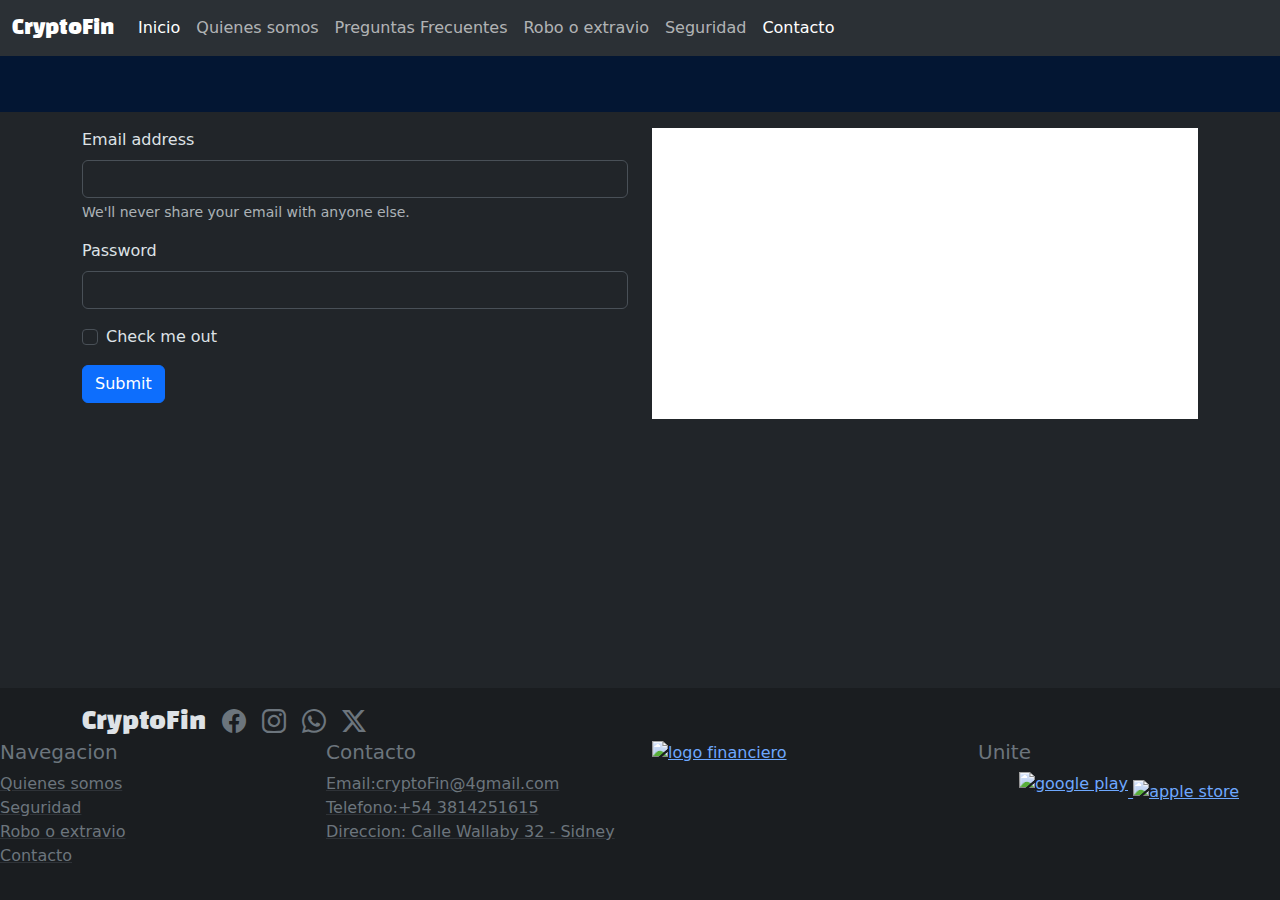
==== pages/contacto.html @ 36b4fa8f "agregamos una pagina de contacto con formulario y mapa" ====
<!DOCTYPE html>
<html lang="es" data-bs-theme="dark">
  <head>
    <meta charset="UTF-8" />
    <meta name="viewport" content="width=device-width, initial-scale=1.0" />
    <meta name="author" content="Buron, Gonzalo Agustin" />
    <meta name="description" content="practica de crypto monedas" />
    <meta name="keywords" content="crypto monedas. practica bootstrap" />
    <link rel="stylesheet" href="../CSS/bootstrap.min.css" />
    <link rel="stylesheet" href="../CSS/style.css" />

    <title>CryptoFin</title>
  </head>
  <body>
    <header>
      <nav class="navbar navbar-expand-lg bg-body-tertiary">
        <div class="container-fluid">
          <a class="navbar-brand marca" href="#">CryptoFin</a>
          <button
            class="navbar-toggler"
            type="button"
            data-bs-toggle="collapse"
            data-bs-target="#navbarSupportedContent"
            aria-controls="navbarSupportedContent"
            aria-expanded="false"
            aria-label="Toggle navigation"
          >
            <span class="navbar-toggler-icon"></span>
          </button>
          <div class="collapse navbar-collapse" id="navbarSupportedContent">
            <ul class="navbar-nav me-auto mb-2 mb-lg-0">
              <li class="nav-item">
                <a class="nav-link active" aria-current="page" href="#"
                  >Inicio</a
                >
              </li>
              <li class="nav-item">
                <a class="nav-link" href="./pages/quiensSomos.html"
                  >Quienes somos</a
                >
              </li>
              <li class="nav-item">
                <a class="nav-link" href="./pages/preguntasFrecuentes.html"
                  >Preguntas Frecuentes</a
                >
              </li>
              <li class="nav-item">
                <a class="nav-link" href="./pages/error404.html"
                  >Robo o extravio</a
                >
              </li>
              <li class="nav-item">
                <a class="nav-link" href="./pages/seguridad.html">Seguridad</a>
              </li>
              <li class="nav-item">
                <a class="active nav-link" href="./pages/contacto.html">Contacto</a>
              </li>
            </ul>
          </div>
        </div>
      </nav>
    </header>
    <main>
        <section class="bg-primary-subtle py-4"> 
            <h1 class="text-center marca"></h1>
        </section>
        <section class="container my-3">
            <div class="row">
                <article class="col-12 col-md-6 mb-3">
                    <form>
                        <div class="mb-3">
                          <label for="exampleInputEmail1" class="form-label">Email address</label>
                          <input type="email" class="form-control" id="exampleInputEmail1" aria-describedby="emailHelp">
                          <div id="emailHelp" class="form-text">We'll never share your email with anyone else.</div>
                        </div>
                        <div class="mb-3">
                          <label for="exampleInputPassword1" class="form-label">Password</label>
                          <input type="password" class="form-control" id="exampleInputPassword1">
                        </div>
                        <div class="mb-3 form-check">
                          <input type="checkbox" class="form-check-input" id="exampleCheck1">
                          <label class="form-check-label" for="exampleCheck1">Check me out</label>
                        </div>
                        <button type="submit" class="btn btn-primary">Submit</button>
                      </form>
                </article>
                <article class="col-12 col-md-6">
                    <iframe src="https://www.google.com/maps/embed?pb=!1m18!1m12!1m3!1d1496.8521868216776!2d-65.2082440688367!3d-26.83567273947499!2m3!1f0!2f0!3f0!3m2!1i1024!2i768!4f13.1!3m3!1m2!1s0x94225d3ad7f30f1d%3A0xf8606cd659b8e3e4!2sRollingCode%20School!5e0!3m2!1ses!2sar!4v1740442374140!5m2!1ses!2sar" class="w-100 h-100" style="border:0;" allowfullscreen="" loading="lazy" referrerpolicy="no-referrer-when-downgrade">" frameborder="0"></iframe>
                </article>
            </div>
        </section>
    </main>
    <footer class="bg-dark-subtle py-3">
      <div class="container">
        <div
          class="d-flex gap-3 justify-content-center justify-content-md-start"
        >
          <h4 class="marca mb-0 align-self-center">CryptoFin</h4>
          <a href="#" class="link-secondary"
            ><i class="bi bi-facebook fs-4"></i
          ></a>
          <a href="#" class="link-secondary"
            ><i class="bi bi-instagram fs-4"></i
          ></a>
          <a href="#" class="link-secondary"
            ><i class="bi bi-whatsapp fs-4"></i
          ></a>
          <a href="#" class="link-secondary"
            ><i class="bi bi-twitter-x fs-4"></i
          ></a>
        </div>
      </div>
      <div>
        <div class="row">
          <article class="col-12 col-md-6 col-lg-3 text-center text-md-start">
            <h5 class="text-secondary">Navegacion</h5>
            <ul class="list-unstyled">
              <li>
                <a
                  href="./pages/quiensSomos.html"
                  class="link-secondary link-underline-opacity-25"
                  >Quienes somos</a
                >
              </li>
              <li>
                <a
                  href="./pages/seguridad.html"
                  class="link-secondary link-underline-opacity-25"
                  >Seguridad</a
                >
              </li>
              <li>
                <a
                  href="./pages/error404.html"
                  class="link-secondary link-underline-opacity-25"
                  >Robo o extravio</a
                >
              </li>
              <li>
                <a
                  href="./pages/contacto.html"
                  class="link-secondary link-underline-opacity-25"
                  >Contacto</a
                >
              </li>
              <li>
                <a
                  href="#"
                  class="link-secondary link-underline-opacity-25"
                ></a>
              </li>
            </ul>
          </article>
          <article class="col-12 col-md-6 col-lg-3 text-center text-md-start">
            <h5 class="text-secondary">Contacto</h5>
            <ul class="list-unstyled">
              <li>
                <a
                  href="./pages/error404.html"
                  class="link-secondary link-underline-opacity-25"
                  >Email:cryptoFin@4gmail.com</a
                >
              </li>
              <li>
                <a
                  href="./pages/error404.html"
                  class="link-secondary link-underline-opacity-25"
                  >Telefono:+54 3814251615</a
                >
              </li>
              <li>
                <a
                  href="https://maps.app.goo.gl/UzhyuL5qocD4cMqJ6"
                  class="link-secondary link-underline-opacity-25"
                  >Direccion: Calle Wallaby 32 - Sidney</a
                >
              </li>
            </ul>
          </article>
          <article class="col-12 col-md-6 col-lg-3 text-center text-md-start">
            <a href="./pages/error404.html">
              <img
                src="./img/usuariosfinancieros.png"
                alt="logo financiero"
                class="w-100"
              />
            </a>
          </article>

          <article class="col-12 col-md-6 col-lg-3 text-center text-md-start">
            <h5 class="text-secondary">Unite</h5>
            <div class="text-center">
              <a href="./pages/error404.html"
                ><img
                  src="./img/google-play-badge-bb.svg"
                  alt="google play"
                  class="mb-3"
                />
              </a>

              <a href="./pages/error404.html"
                ><img src="./img/badge-apple-store.svg" alt="apple store" />
              </a>
            </div>
          </article>
        </div>
      </div>
    </footer>
    <script src="../js/bootstrap.min.js"></script>
  </body>
</html>
---- CSS/style.css ----
@import url("https://cdn.jsdelivr.net/npm/bootstrap-icons@1.11.3/font/bootstrap-icons.min.css");
@font-face {
  font-family: "BlackHansSans";
  src: url(../fonts/BlackHanSans-Regular.ttf);
}
body {
  display: flex;
  flex-direction: column;
  min-height: 100vh;
}
main {
  flex-grow: 1;
}

.marca {
  font-family: "BlackHansSans", sans-serif;
}

.imgCarouselCryto{
    height: 300px;
    object-fit: cover;
}

@media (min-width: 768px) and (max-width: 991px){
  .imgCarouselCryto{
    height: 350px;
  }
}
@media (min-width: 992px){
  .imgCarouselCryto{
    height: 500px;
    object-position: top;
  }
}

.carousel-control-prev-icon , carousel-control-next-icon{
  filter: none!important;
}
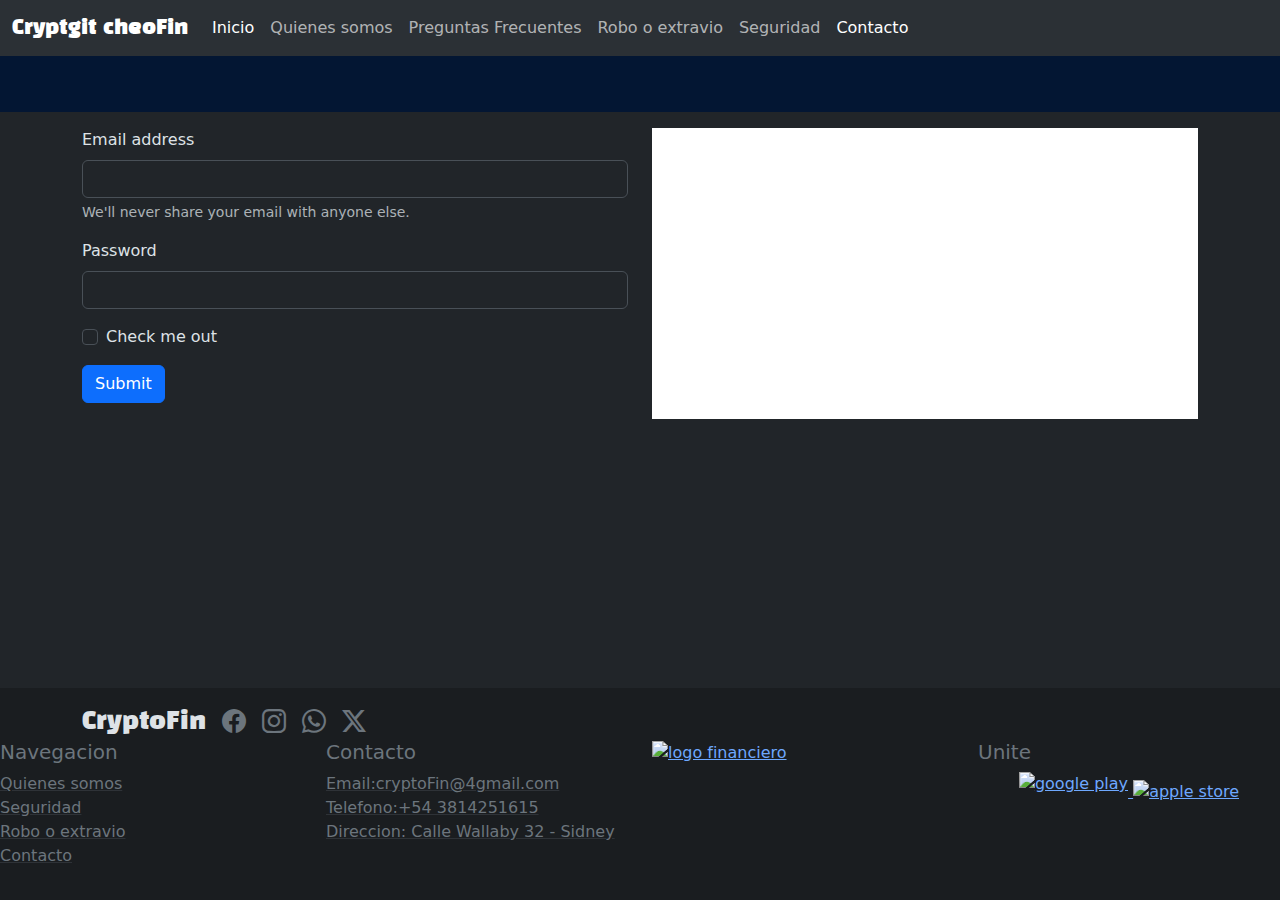
==== commit 50f3871e: "agregado de pagina error y boton para volver" ====
--- a/pages/contacto.html
+++ b/pages/contacto.html
@@ -15,7 +15,7 @@
     <header>
       <nav class="navbar navbar-expand-lg bg-body-tertiary">
         <div class="container-fluid">
-          <a class="navbar-brand marca" href="#">CryptoFin</a>
+          <a class="navbar-brand marca" href="#">Cryptgit cheoFin</a>
           <button
             class="navbar-toggler"
             type="button"
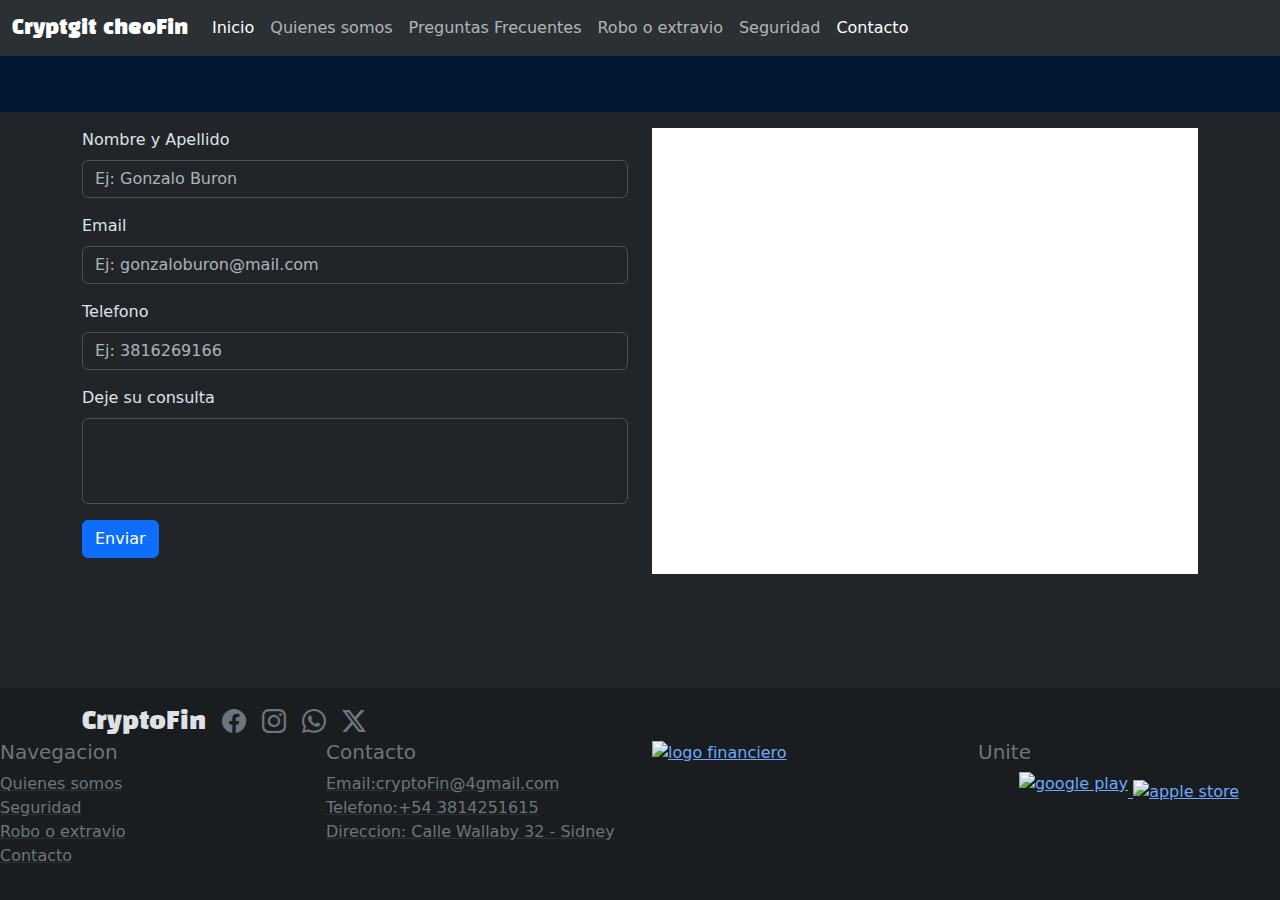
==== commit 83802f37: "completado formulario de contactos" ====
--- a/pages/contacto.html
+++ b/pages/contacto.html
@@ -69,19 +69,24 @@
                 <article class="col-12 col-md-6 mb-3">
                     <form>
                         <div class="mb-3">
-                          <label for="exampleInputEmail1" class="form-label">Email address</label>
-                          <input type="email" class="form-control" id="exampleInputEmail1" aria-describedby="emailHelp">
-                          <div id="emailHelp" class="form-text">We'll never share your email with anyone else.</div>
-                        </div>
-                        <div class="mb-3">
-                          <label for="exampleInputPassword1" class="form-label">Password</label>
-                          <input type="password" class="form-control" id="exampleInputPassword1">
-                        </div>
-                        <div class="mb-3 form-check">
-                          <input type="checkbox" class="form-check-input" id="exampleCheck1">
-                          <label class="form-check-label" for="exampleCheck1">Check me out</label>
-                        </div>
-                        <button type="submit" class="btn btn-primary">Submit</button>
+                          <label for="Nombre y Apellido" class="form-label">Nombre y Apellido</label>
+                          <input type="text" class="form-control" id="Nombre y Apellido" aria-describedby="emailHelp" placeholder="Ej: Gonzalo Buron" required>
+                          
+                        </div>
+                        <div class="mb-3">
+                          <label for="Email" class="form-label">Email</label>
+                          <input type="email" class="form-control" id="Email" placeholder="Ej: gonzaloburon@mail.com" required>
+                        </div>
+                        <div class="mb-3">
+                          <label for="Telefono" class="form-label">Telefono</label>
+                          <input type="text" class="form-control" id="Telefono" placeholder="Ej: 3816269166" required>
+                        </div>
+                        <div class="mb-3">
+                          <label for="Consulta" class="form-label">Deje su consulta</label>
+                          <textarea class="form-control" id="Consulta" rows="3" placeholder="" required></textarea>
+                        </div>
+                        
+                        <button type="submit" class="btn btn-primary">Enviar</button>
                       </form>
                 </article>
                 <article class="col-12 col-md-6">
--- a/CSS/style.css
+++ b/CSS/style.css
@@ -33,7 +33,10 @@
   }
 }
 
-.carousel-control-prev-icon , carousel-control-next-icon{
+.carousel-control-prev-icon , .carousel-control-next-icon{
   filter: none!important;
 }
 
+textarea{
+  resize: none;
+}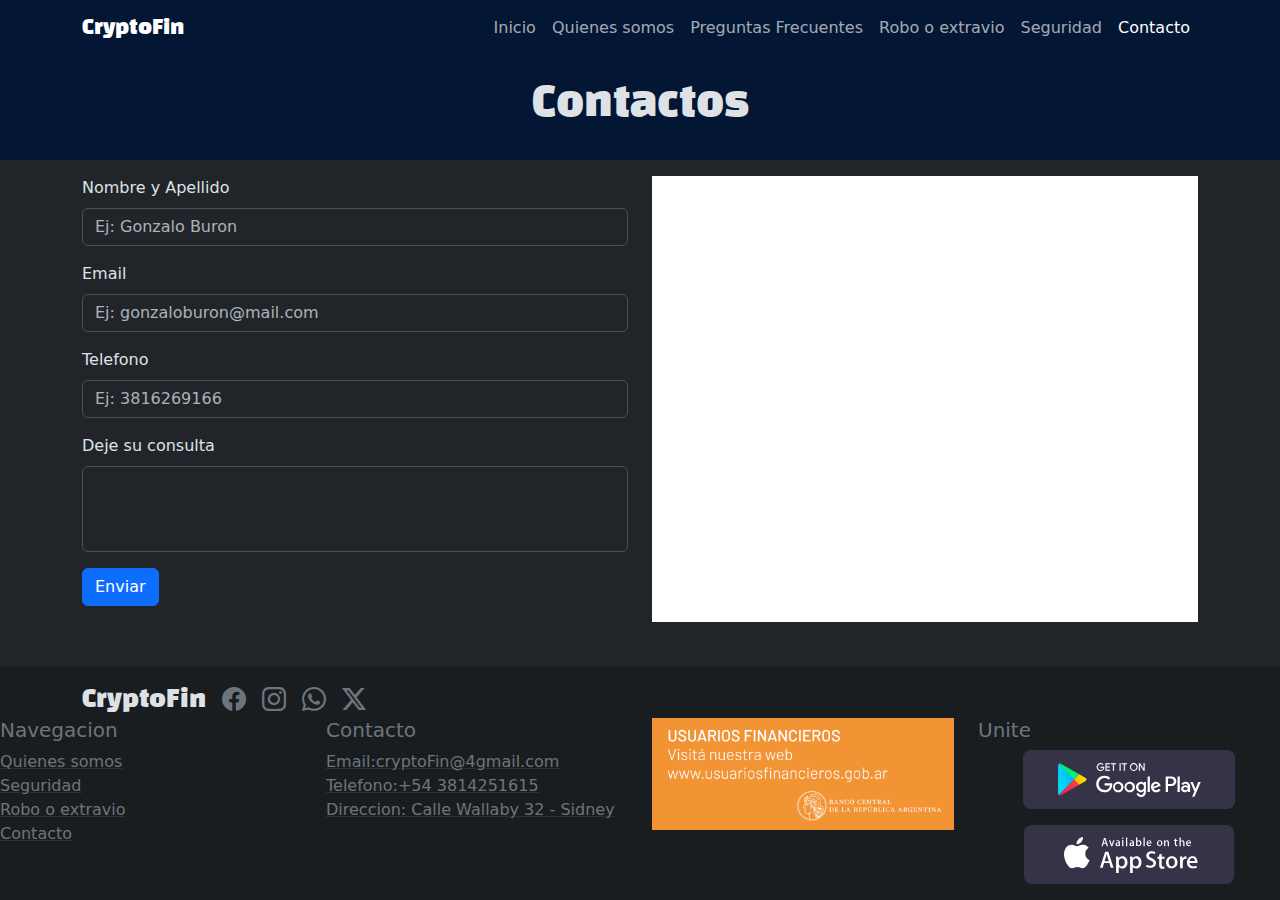
==== commit 14ddef63: "correccion de links" ====
--- a/pages/contacto.html
+++ b/pages/contacto.html
@@ -13,9 +13,9 @@
   </head>
   <body>
     <header>
-      <nav class="navbar navbar-expand-lg bg-body-tertiary">
-        <div class="container-fluid">
-          <a class="navbar-brand marca" href="#">Cryptgit cheoFin</a>
+      <nav class="navbar navbar-expand-lg bg-primary-subtle">
+        <div class="container">
+          <a class="navbar-brand marca" href="#">CryptoFin</a>
           <button
             class="navbar-toggler"
             type="button"
@@ -28,24 +28,24 @@
             <span class="navbar-toggler-icon"></span>
           </button>
           <div class="collapse navbar-collapse" id="navbarSupportedContent">
-            <ul class="navbar-nav me-auto mb-2 mb-lg-0">
-              <li class="nav-item">
-                <a class="nav-link active" aria-current="page" href="#"
+            <ul class="navbar-nav ms-auto mb-2 mb-lg-0">
+              <li class="nav-item">
+                <a class="nav-link" aria-current="page" href="../index.html"
                   >Inicio</a
                 >
               </li>
               <li class="nav-item">
-                <a class="nav-link" href="./pages/quiensSomos.html"
+                <a class="nav-link" href="./quiensSomos.html"
                   >Quienes somos</a
                 >
               </li>
               <li class="nav-item">
-                <a class="nav-link" href="./pages/preguntasFrecuentes.html"
+                <a class="nav-link" href="./preguntasFrecuentes.html"
                   >Preguntas Frecuentes</a
                 >
               </li>
               <li class="nav-item">
-                <a class="nav-link" href="./pages/error404.html"
+                <a class="nav-link" href="./error404.html"
                   >Robo o extravio</a
                 >
               </li>
@@ -58,11 +58,12 @@
             </ul>
           </div>
         </div>
+        
       </nav>
     </header>
     <main>
         <section class="bg-primary-subtle py-4"> 
-            <h1 class="text-center marca"></h1>
+            <h1 class="text-center marca">Contactos</h1>
         </section>
         <section class="container my-3">
             <div class="row">
@@ -122,28 +123,28 @@
             <ul class="list-unstyled">
               <li>
                 <a
-                  href="./pages/quiensSomos.html"
+                  href="./quiensSomos.html"
                   class="link-secondary link-underline-opacity-25"
                   >Quienes somos</a
                 >
               </li>
               <li>
                 <a
-                  href="./pages/seguridad.html"
+                  href="./seguridad.html"
                   class="link-secondary link-underline-opacity-25"
                   >Seguridad</a
                 >
               </li>
               <li>
                 <a
-                  href="./pages/error404.html"
+                  href="./error404.html"
                   class="link-secondary link-underline-opacity-25"
                   >Robo o extravio</a
                 >
               </li>
               <li>
                 <a
-                  href="./pages/contacto.html"
+                  href="./contacto.html"
                   class="link-secondary link-underline-opacity-25"
                   >Contacto</a
                 >
@@ -161,14 +162,14 @@
             <ul class="list-unstyled">
               <li>
                 <a
-                  href="./pages/error404.html"
+                  href="./error404.html"
                   class="link-secondary link-underline-opacity-25"
                   >Email:cryptoFin@4gmail.com</a
                 >
               </li>
               <li>
                 <a
-                  href="./pages/error404.html"
+                  href="./error404.html"
                   class="link-secondary link-underline-opacity-25"
                   >Telefono:+54 3814251615</a
                 >
@@ -185,7 +186,7 @@
           <article class="col-12 col-md-6 col-lg-3 text-center text-md-start">
             <a href="./pages/error404.html">
               <img
-                src="./img/usuariosfinancieros.png"
+                src="../img/usuariosfinancieros.png"
                 alt="logo financiero"
                 class="w-100"
               />
@@ -197,14 +198,14 @@
             <div class="text-center">
               <a href="./pages/error404.html"
                 ><img
-                  src="./img/google-play-badge-bb.svg"
+                  src="../img/google-play-badge-bb.svg"
                   alt="google play"
                   class="mb-3"
                 />
               </a>
 
               <a href="./pages/error404.html"
-                ><img src="./img/badge-apple-store.svg" alt="apple store" />
+                ><img src="../img/badge-apple-store.svg" alt="apple store" />
               </a>
             </div>
           </article>
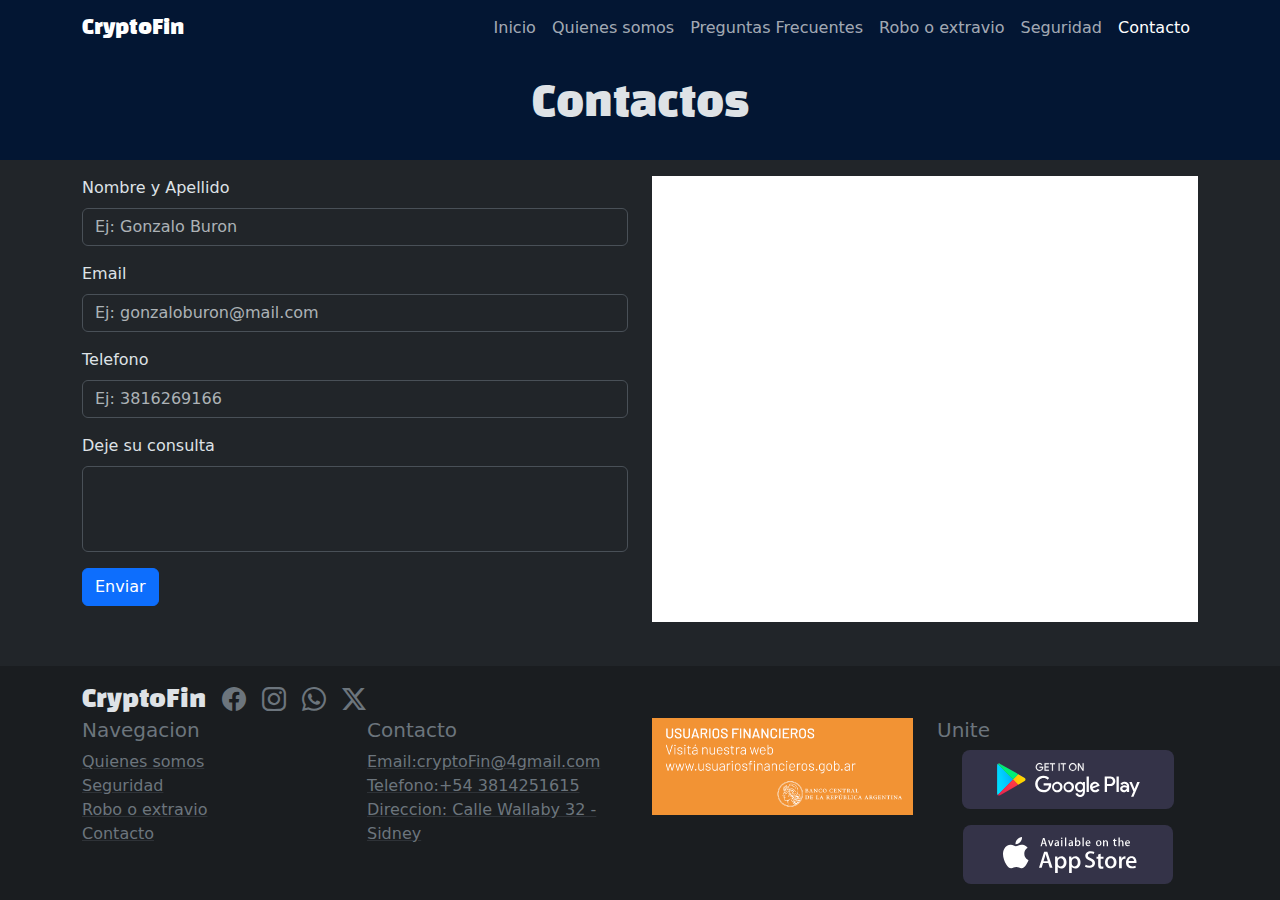
==== commit c6022c12: "agregado de img de telefono" ====
--- a/pages/contacto.html
+++ b/pages/contacto.html
@@ -116,7 +116,7 @@
           ></a>
         </div>
       </div>
-      <div>
+      <div class="container">
         <div class="row">
           <article class="col-12 col-md-6 col-lg-3 text-center text-md-start">
             <h5 class="text-secondary">Navegacion</h5>
